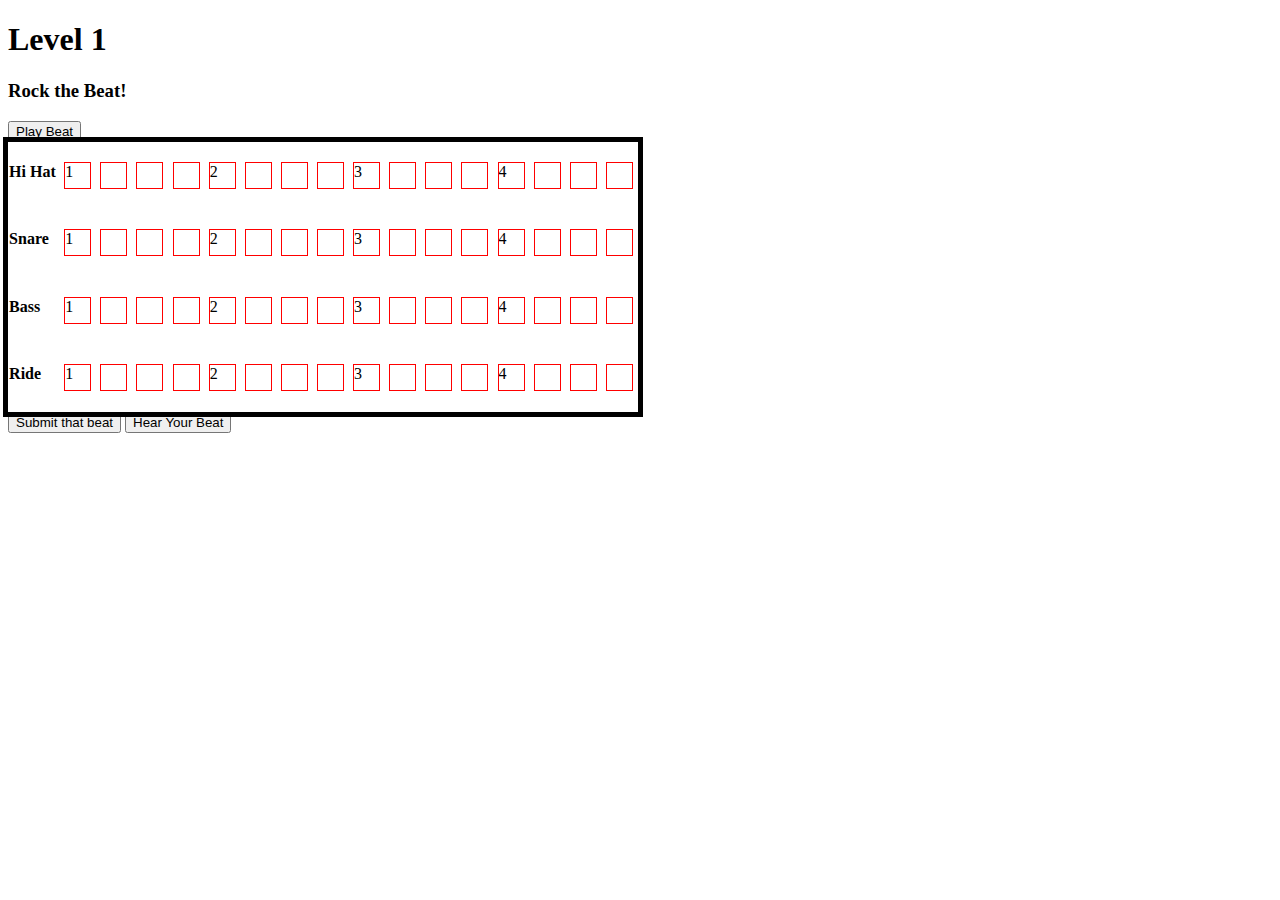
==== index.html @ 948e909e "next level conditions added" ====
<!DOCTYPE html>
<html lang="en">
<head>
    <meta charset="UTF-8">
    <meta http-equiv="X-UA-Compatible" content="IE=edge">
    <meta name="viewport" content="width=device-width, initial-scale=1.0">
    <link rel="stylesheet" type="text/css" href="./style.css">
    <title>Document</title>
</head>
<body>
    <!-- <button id="hihat">Hi Hat</button> -->
    <div class = 'level'>
        <h1 id="levelHeader">Level 1</h1>
        <h3>Rock the Beat!</h3>
        <button class= 'playBeat' data-beat="1">Play Beat</button>
        <div class = 'gridContainer'>
        <div class = "eachLine">
            <span class = 'hiHat' data-drum="1">
                <h4 class = "name">Hi Hat</h3>
                <span id = 'hh0' class='hh gridBox box0'>1</span>
                <span id = 'hh1' class='hh gridBox box1'></span>
                <span id = 'hh2' class='hh gridBox box2'></span>
                <span id = 'hh3' class='hh gridBox box3'></span>
                <span id = 'hh4' class='hh gridBox box4'>2</span>
                <span id = 'hh5' class='hh gridBox box5'></span>
                <span id = 'hh6' class='hh gridBox box6'></span>
                <span id = 'hh7' class='hh gridBox box7'></span>
                <span id = 'hh8' class='hh gridBox box8'>3</span>
                <span id = 'hh9' class='hh gridBox box9'></span>
                <span id = 'hh10' class='hh gridBox box10'></span>
                <span id = 'hh11' class='hh gridBox box11'></span>
                <span id = 'hh12' class='hh gridBox box12'>4</span>
                <span id = 'hh13' class='hh gridBox box13'></span>
                <span id = 'hh14' class='hh gridBox box14'></span>
                <span id = 'hh15' class='hh gridBox box15'></span>
            </span>
            <span class = 'snare' data-drum="2">
                <h4 class = "name">Snare</h3>
                <span id = 'sn0' class='sn gridBox box0'>1</span>
                <span id = 'sn1' class='sn gridBox box1'></span>
                <span id = 'sn2' class='sn gridBox box2'></span>
                <span id = 'sn3' class='sn gridBox box3'></span>
                <span id = 'sn4' class='sn gridBox box4'>2</span>
                <span id = 'sn5' class='sn gridBox box5'></span>
                <span id = 'sn6' class='sn gridBox box6'></span>
                <span id = 'sn7' class='sn gridBox box7'></span>
                <span id = 'sn8' class='sn gridBox box8'>3</span>
                <span id = 'sn9' class='sn gridBox box9'></span>
                <span id = 'sn10' class='sn gridBox box10'></span>
                <span id = 'sn11' class='sn gridBox box11'></span>
                <span id = 'sn12' class='sn gridBox box12'>4</span>
                <span id = 'sn13' class='sn gridBox box13'></span>
                <span id = 'sn14' class='sn gridBox box14'></span>
                <span id = 'sn15' class='sn gridBox box15'></span>
            </span>
            <span class = 'bass' data-drum="3">
                <h4 class = "name">Bass</h3>
                <span id = 'b0' class='ba gridBox box0'>1</span>
                <span id = 'b1' class='ba gridBox box1'></span>
                <span id = 'b2' class='ba gridBox box2'></span>
                <span id = 'b3' class='ba gridBox box3'></span>
                <span id = 'b4' class='ba gridBox box4'>2</span>
                <span id = 'b5' class='ba gridBox box5'></span>
                <span id = 'b6' class='ba gridBox box6'></span>
                <span id = 'b7' class='ba gridBox box7'></span>
                <span id = 'b8' class='ba gridBox box8'>3</span>
                <span id = 'b9' class='ba gridBox box9'></span>
                <span id = 'b10' class='ba gridBox box10'></span>
                <span id = 'b11' class='ba gridBox box11'></span>
                <span id = 'b12' class='ba gridBox box12'>4</span>
                <span id = 'b13' class='ba gridBox box13'></span>
                <span id = 'b14' class='ba gridBox box14'></span>
                <span id = 'b15' class='ba gridBox box15'></span>
            </span>
            <span class = 'ride' data-drum="3">
                <h4 class = "name">Ride</h3>
                <span id = 'r0' class='ri gridBox box0'>1</span>
                <span id = 'r1' class='ri gridBox box1'></span>
                <span id = 'r2' class='ri gridBox box2'></span>
                <span id = 'r3' class='ri gridBox box3'></span>
                <span id = 'r4' class='ri gridBox box4'>2</span>
                <span id = 'r5' class='ri gridBox box5'></span>
                <span id = 'r6' class='ri gridBox box6'></span>
                <span id = 'r7' class='ri gridBox box7'></span>
                <span id = 'r8' class='ri gridBox box8'>3</span>
                <span id = 'r9' class='ri gridBox box9'></span>
                <span id = 'r10' class='ri gridBox box10'></span>
                <span id = 'r11' class='ri gridBox box11'></span>
                <span id = 'r12' class='ri gridBox box12'>4</span>
                <span id = 'r13' class='ri gridBox box13'></span>
                <span id = 'r14' class='ri gridBox box14'></span>
                <span id = 'r15' class='ri gridBox box15'></span>
            </span>
        </div>
    </div>
    <button id="checkForWin">Submit that beat</button>
    <button id="playBack">Hear Your Beat</button> 
</div>


    
    

    <audio class="hhsound" src="./sounds/hihat.wav"></audio>
    <audio class="snaresound" src="./sounds/snare.wav"></audio>
    <audio class="kicksound" src="./sounds/kick.wav"></audio>
    <audio class="ridesound" src="./sounds/ride.wav"></audio>
    <audio class="floorsound" src="./sounds/floor.wav"></audio>

    <script src='./script.js'></script>
</body>
</html>
---- style.css ----
.gridContainer{
    outline: 5px solid black;
    display: flex;
    flex-direction: column;
    justify-content: left;
    width: 630px;
}
.eachline{
    display: flex;
    justify-content: space-around;
}
.name{
    height: 25px;
    width: 50px;
    align-items: center;
    justify-content: center;

}   
.hiHat{
    display: flex;
    flex-direction: row;
    justify-content: space-evenly;
    align-items: center;
}

.bass{
    display: flex;
    flex-direction: row;
    justify-content: space-evenly;
    align-items: center;
}

.snare{
    display: flex;
    flex-direction: row;
    justify-content: space-evenly;
    align-items: center;
}
.ride{
    display: flex;
    flex-direction: row;
    justify-content: space-evenly;
    align-items: center;
}

.gridBox{   
    width: 25px;
    height: 25px;
    outline: 1px solid red;
    margin: 5px;
}
.fill{
    background-color: royalblue;
    opacity: 90%;
}
.moving{
    outline: 1px solid greenyellow;

    animation-duration: 1s;
}

.hidden{
    display: none;
}
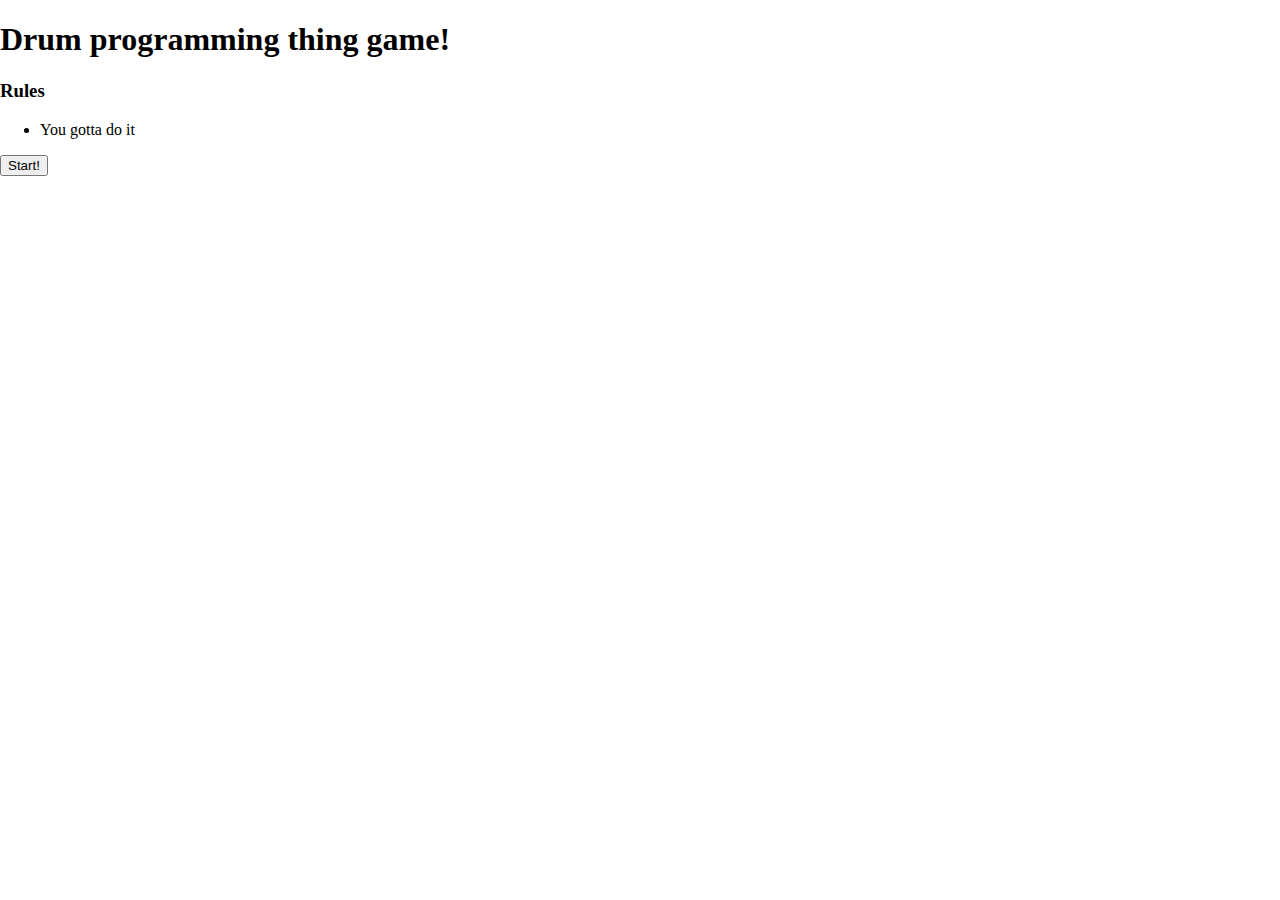
==== commit e8c9c7f4: "six levels complete" ====
--- a/index.html
+++ b/index.html
@@ -8,10 +8,30 @@
     <title>Document</title>
 </head>
 <body>
-    <!-- <button id="hihat">Hi Hat</button> -->
-    <div class = 'level'>
+<div class = 'startContainer'>
+    <h1 class = 'startheader'>Drum programming thing game!</h1>
+    <div class = gameRules>
+        <h3 id='rulesHeader'>Rules</h3>
+        <ul>
+            <li>You gotta do it</li>
+        </ul>
+    </div>
+    <button id = 'start'>Start!</button>
+</div>
+<div class = 'loss hidden'>
+    <h1>You loose!</h1>
+    <p>Maybe you should practice...</p>
+    <button id = 'tryAgain'>Try Again?</button>
+</div>
+<div class = 'win hidden'>
+    <h1>You Win!</h1>
+    <p>You're not bad!</p>
+    <button id = 'playAgain'>Play Again?</button>
+</div>
+    <div class = 'level hidden'>
         <h1 id="levelHeader">Level 1</h1>
         <h3>Rock the Beat!</h3>
+        <p class = "discription">Let's start out easy! Quarter notes on the hi hat, 4 on the floor and snare on 2 & 4!</p>
         <button class= 'playBeat' data-beat="1">Play Beat</button>
         <div class = 'gridContainer'>
         <div class = "eachLine">
@@ -19,76 +39,76 @@
                 <h4 class = "name">Hi Hat</h3>
                 <span id = 'hh0' class='hh gridBox box0'>1</span>
                 <span id = 'hh1' class='hh gridBox box1'></span>
-                <span id = 'hh2' class='hh gridBox box2'></span>
-                <span id = 'hh3' class='hh gridBox box3'></span>
+                <span id = 'hh2' class='hh gridBox box2'>&</span>
+                <span id = 'hh3' class='hh gridBox box3'></span>    
                 <span id = 'hh4' class='hh gridBox box4'>2</span>
                 <span id = 'hh5' class='hh gridBox box5'></span>
-                <span id = 'hh6' class='hh gridBox box6'></span>
+                <span id = 'hh6' class='hh gridBox box6'>&</span>
                 <span id = 'hh7' class='hh gridBox box7'></span>
                 <span id = 'hh8' class='hh gridBox box8'>3</span>
                 <span id = 'hh9' class='hh gridBox box9'></span>
-                <span id = 'hh10' class='hh gridBox box10'></span>
+                <span id = 'hh10' class='hh gridBox box10'>&</span>
                 <span id = 'hh11' class='hh gridBox box11'></span>
                 <span id = 'hh12' class='hh gridBox box12'>4</span>
                 <span id = 'hh13' class='hh gridBox box13'></span>
-                <span id = 'hh14' class='hh gridBox box14'></span>
+                <span id = 'hh14' class='hh gridBox box14'>&</span>
                 <span id = 'hh15' class='hh gridBox box15'></span>
             </span>
             <span class = 'snare' data-drum="2">
                 <h4 class = "name">Snare</h3>
                 <span id = 'sn0' class='sn gridBox box0'>1</span>
                 <span id = 'sn1' class='sn gridBox box1'></span>
-                <span id = 'sn2' class='sn gridBox box2'></span>
+                <span id = 'sn2' class='sn gridBox box2'>&</span>
                 <span id = 'sn3' class='sn gridBox box3'></span>
                 <span id = 'sn4' class='sn gridBox box4'>2</span>
                 <span id = 'sn5' class='sn gridBox box5'></span>
-                <span id = 'sn6' class='sn gridBox box6'></span>
+                <span id = 'sn6' class='sn gridBox box6'>&</span>
                 <span id = 'sn7' class='sn gridBox box7'></span>
                 <span id = 'sn8' class='sn gridBox box8'>3</span>
                 <span id = 'sn9' class='sn gridBox box9'></span>
-                <span id = 'sn10' class='sn gridBox box10'></span>
+                <span id = 'sn10' class='sn gridBox box10'>&</span>
                 <span id = 'sn11' class='sn gridBox box11'></span>
                 <span id = 'sn12' class='sn gridBox box12'>4</span>
                 <span id = 'sn13' class='sn gridBox box13'></span>
-                <span id = 'sn14' class='sn gridBox box14'></span>
+                <span id = 'sn14' class='sn gridBox box14'>&</span>
                 <span id = 'sn15' class='sn gridBox box15'></span>
             </span>
             <span class = 'bass' data-drum="3">
                 <h4 class = "name">Bass</h3>
                 <span id = 'b0' class='ba gridBox box0'>1</span>
                 <span id = 'b1' class='ba gridBox box1'></span>
-                <span id = 'b2' class='ba gridBox box2'></span>
+                <span id = 'b2' class='ba gridBox box2'>&</span>
                 <span id = 'b3' class='ba gridBox box3'></span>
                 <span id = 'b4' class='ba gridBox box4'>2</span>
                 <span id = 'b5' class='ba gridBox box5'></span>
-                <span id = 'b6' class='ba gridBox box6'></span>
+                <span id = 'b6' class='ba gridBox box6'>&</span>
                 <span id = 'b7' class='ba gridBox box7'></span>
                 <span id = 'b8' class='ba gridBox box8'>3</span>
                 <span id = 'b9' class='ba gridBox box9'></span>
-                <span id = 'b10' class='ba gridBox box10'></span>
+                <span id = 'b10' class='ba gridBox box10'>&</span>
                 <span id = 'b11' class='ba gridBox box11'></span>
                 <span id = 'b12' class='ba gridBox box12'>4</span>
                 <span id = 'b13' class='ba gridBox box13'></span>
-                <span id = 'b14' class='ba gridBox box14'></span>
+                <span id = 'b14' class='ba gridBox box14'>&</span>
                 <span id = 'b15' class='ba gridBox box15'></span>
             </span>
             <span class = 'ride' data-drum="3">
                 <h4 class = "name">Ride</h3>
                 <span id = 'r0' class='ri gridBox box0'>1</span>
                 <span id = 'r1' class='ri gridBox box1'></span>
-                <span id = 'r2' class='ri gridBox box2'></span>
+                <span id = 'r2' class='ri gridBox box2'>&</span>
                 <span id = 'r3' class='ri gridBox box3'></span>
                 <span id = 'r4' class='ri gridBox box4'>2</span>
                 <span id = 'r5' class='ri gridBox box5'></span>
-                <span id = 'r6' class='ri gridBox box6'></span>
+                <span id = 'r6' class='ri gridBox box6'>&</span>
                 <span id = 'r7' class='ri gridBox box7'></span>
                 <span id = 'r8' class='ri gridBox box8'>3</span>
                 <span id = 'r9' class='ri gridBox box9'></span>
-                <span id = 'r10' class='ri gridBox box10'></span>
+                <span id = 'r10' class='ri gridBox box10'>&</span>
                 <span id = 'r11' class='ri gridBox box11'></span>
                 <span id = 'r12' class='ri gridBox box12'>4</span>
                 <span id = 'r13' class='ri gridBox box13'></span>
-                <span id = 'r14' class='ri gridBox box14'></span>
+                <span id = 'r14' class='ri gridBox box14'>&</span>
                 <span id = 'r15' class='ri gridBox box15'></span>
             </span>
         </div>
@@ -101,11 +121,17 @@
     
     
 
-    <audio class="hhsound" src="./sounds/hihat.wav"></audio>
+    <audio class="hhsound" src="./sounds/hihat1.wav"></audio>
     <audio class="snaresound" src="./sounds/snare.wav"></audio>
     <audio class="kicksound" src="./sounds/kick.wav"></audio>
     <audio class="ridesound" src="./sounds/ride.wav"></audio>
     <audio class="floorsound" src="./sounds/floor.wav"></audio>
+    <audio class='beat1' src="./sounds/beat1.m4a"></audio>
+    <audio class='beat2' src="./sounds/beat2.m4a"></audio>
+    <audio class='beat3' src="./sounds/beat3.m4a"></audio>
+    <audio class='beat4' src="./sounds/beat4.m4a"></audio>
+    <audio class='beat5' src="./sounds/beat5.m4a"></audio>
+    <audio class='beat6' src="./sounds/beat6.m4a"></audio>
 
     <script src='./script.js'></script>
 </body>
--- a/style.css
+++ b/style.css
@@ -1,3 +1,24 @@
+body{
+    width: 960;
+    height: 550;
+    margin: auto
+}
+.startConatiner{
+    display: flex;
+    flex-direction: column;
+    align-items: center;
+    width: 960;
+    height: 550px
+}
+
+.level{     
+    display: flex;
+    flex-direction: column;
+    align-items: center;
+    width: 960;
+    height: 550px
+}
+
 .gridContainer{
     outline: 5px solid black;
     display: flex;
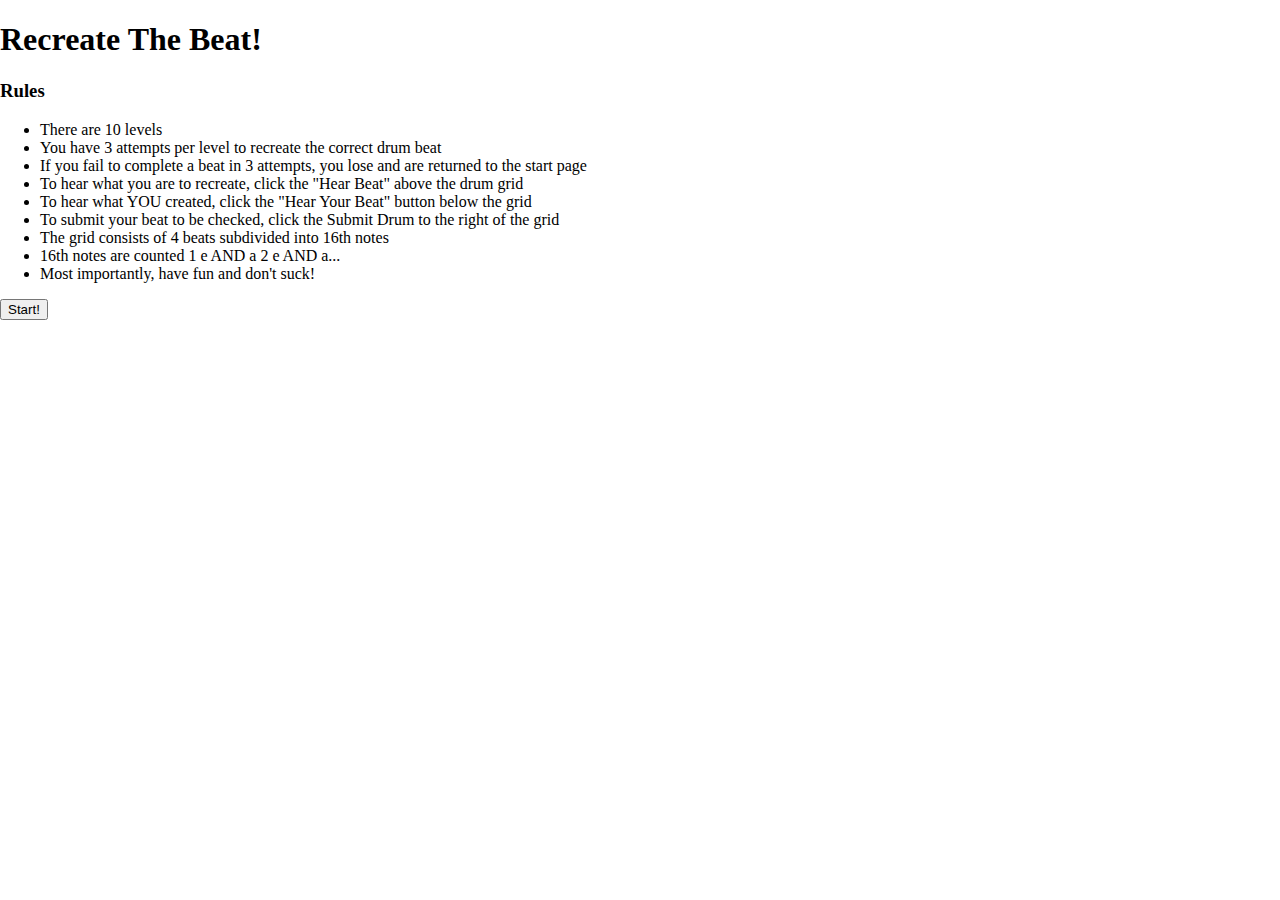
==== commit 56b79085: "forgot something..." ====
--- a/index.html
+++ b/index.html
@@ -5,30 +5,47 @@
     <meta http-equiv="X-UA-Compatible" content="IE=edge">
     <meta name="viewport" content="width=device-width, initial-scale=1.0">
     <link rel="stylesheet" type="text/css" href="./style.css">
-    <title>Document</title>
+    <title>Recreate The Beat!</title>
 </head>
 <body>
+    
 <div class = 'startContainer'>
-    <h1 class = 'startheader'>Drum programming thing game!</h1>
+    <h1 class = 'startHeader'>Recreate The Beat!</h1>
     <div class = gameRules>
         <h3 id='rulesHeader'>Rules</h3>
         <ul>
-            <li>You gotta do it</li>
+            <li>There are 10 levels</li>
+            <li>You have 3 attempts per level to recreate the correct drum beat</li>
+            <li>If you fail to complete a beat in 3 attempts, you lose and are returned to the start page</li>
+            <li>To hear what you are to recreate, click the "Hear Beat" above the drum grid</li>
+            <li>To hear what YOU created, click the "Hear Your Beat" button below the grid</li>
+            <li>To submit your beat to be checked, click the Submit Drum to the right of the grid</li>
+            <li>The grid consists of 4 beats subdivided into 16th notes</li>
+            <li>16th notes are counted 1 e AND a 2 e AND a...</li>
+            <li>Most importantly, have fun and don't suck!</li>
         </ul>
     </div>
-    <button id = 'start'>Start!</button>
+    <div class="startButton">
+        <button id = 'start'>Start!</button>
+    </div>
 </div>
 <div class = 'loss hidden'>
-    <h1>You loose!</h1>
+    <h1 class = 'lossHeader'>You loose!</h1>
+    <div class = 'lossContainer'>
     <p>Maybe you should practice...</p>
+</div>
     <button id = 'tryAgain'>Try Again?</button>
 </div>
 <div class = 'win hidden'>
-    <h1>You Win!</h1>
-    <p>You're not bad!</p>
+    <h1 class = 'winHeader'>You Win!</h1>
+    <div class = 'winMiddle'>
+    <p>You're not bad! Well... you're at least better than Lars Ulrich...</p>
+    <img id = 'lars' src = "./images/lars.png">
+    </div>
     <button id = 'playAgain'>Play Again?</button>
 </div>
     <div class = 'level hidden'>
+        <img class='bdpic' src="./images/bassDrum.png">
         <h1 id="levelHeader">Level 1</h1>
         <h3>Rock the Beat!</h3>
         <p class = "discription">Let's start out easy! Quarter notes on the hi hat, 4 on the floor and snare on 2 & 4!</p>
@@ -112,9 +129,12 @@
                 <span id = 'r15' class='ri gridBox box15'></span>
             </span>
         </div>
+
     </div>
-    <button id="checkForWin">Submit that beat</button>
-    <button id="playBack">Hear Your Beat</button> 
+    <div class = "bottomButtons">
+
+        <button id="playBack">Hear Your Beat</button> 
+    </div>
 </div>
 
 
@@ -132,6 +152,10 @@
     <audio class='beat4' src="./sounds/beat4.m4a"></audio>
     <audio class='beat5' src="./sounds/beat5.m4a"></audio>
     <audio class='beat6' src="./sounds/beat6.m4a"></audio>
+    <audio class='beat7' src="./sounds/beat7.m4a"></audio>
+    <audio class='beat8' src="./sounds/beat8.m4a"></audio>
+    <audio class='beat9' src="./sounds/beat9.m4a"></audio>
+    <audio class='beat10' src="./sounds/beat10.m4a"></audio>
 
     <script src='./script.js'></script>
 </body>
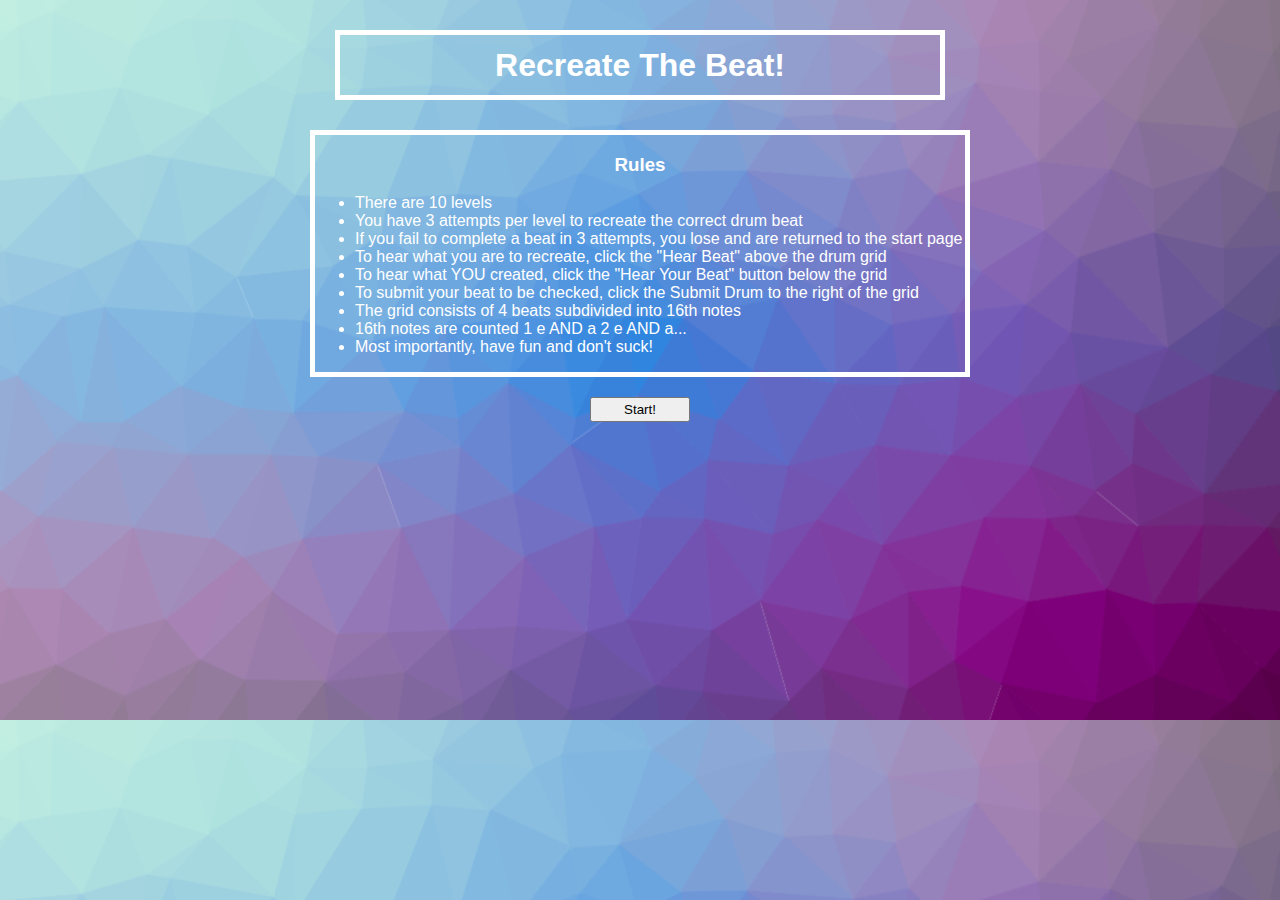
==== commit b193414f: "fix favicon error" ====
--- a/index.html
+++ b/index.html
@@ -4,6 +4,7 @@
     <meta charset="UTF-8">
     <meta http-equiv="X-UA-Compatible" content="IE=edge">
     <meta name="viewport" content="width=device-width, initial-scale=1.0">
+    <link rel="shortcut icon" href="./images/favicon.ico">
     <link rel="stylesheet" type="text/css" href="./style.css">
     <title>Recreate The Beat!</title>
 </head>
--- a/style.css
+++ b/style.css
@@ -1,36 +1,154 @@
 body{
-    width: 960;
-    height: 550;
-    margin: auto
-}
+    background-image: url("images/background3.png");
+    background-size: cover;
+    font-family: Arial, Helvetica, sans-serif;
+    width: 960px;
+    height: 550px;
+    margin: auto;
+    color: white;
+}
+ 
 .startConatiner{
     display: flex;
     flex-direction: column;
-    align-items: center;
-    width: 960;
-    height: 550px
+    width: 960px;
+    height: 550px;
+}
+.winHeader{
+    display: flex;
+    align-items: center;
+    justify-content: center;
+    margin: 30px auto;
+    text-align: center;
+    /* border: 5px solid black; */
+    width: 600px;
+    height: 60px
+}
+
+.lossHeader{
+    display: flex;
+    align-items: center;
+    justify-content: center;
+    margin: 30px auto;
+    text-align: center;
+    width: 600px;
+    height: 60px;
+}
+.lossContainer{
+    display: flex;
+    flex-direction: column;
+    align-items: center;
+    width: 650px;
+}
+#tryAgain{
+    margin: 20px;
+    width:100px;
+    height:25px;  
+}
+#playAgain{
+    margin: 20px;
+    width:100px;
+    height:25px;
+}
+
+#lars{
+    width: 200px;
+    margin: 15px;
+}
+.winMiddle{
+    display: flex;
+    flex-direction: column;
+    align-items: center;
+    width: 650px;
+    /* border: 5px solid black */
+}
+.loss{
+    display: flex;
+    flex-direction: column;
+    align-items: center;
+    width: 960px;
+    height: 550px;
+}
+.win{
+    display: flex;
+    flex-direction: column;
+    align-items: center;
+    width: 960px;
+    height: 550px;
+}
+.startButton{
+    display: flex;
+    justify-content: center;
+    
+}
+
+#start{
+    margin: 20px;
+    width:100px;
+    height:25px;
+}
+
+.startHeader{
+    display: flex;
+    align-items: center;
+    justify-content: center;
+    margin: 30px auto;
+    text-align: center;
+    border: 5px solid white;
+    width: 600px;
+    height: 60px
+    
+}
+
+.gameRules{
+    margin: auto;
+    width: 650px;
+    border: 5px solid white
+}
+#rulesHeader{
+    text-align: center;
 }
 
 .level{     
-    display: flex;
-    flex-direction: column;
-    align-items: center;
-    width: 960;
-    height: 550px
+    width: 960px;
+    height: 550px;
+    position: relative;
+}
+#levelHeader{
+    text-align: center;
+}
+
+.discription{
+    text-align: center;
+}
+
+.playBeat{
+    height: 25px;
+    width: 150px;
+    margin: 0px 58% 20px 42%;
+}
+#playBack{
+    height: 25px;
+    width: 150px;
+}
+
+.bottomButtons{
+    display: flex;
+    justify-content: space-evenly;
+    margin: 15px;
+    flex-direction: row-reverse;
 }
 
 .gridContainer{
-    outline: 5px solid black;
-    display: flex;
-    flex-direction: column;
-    justify-content: left;
-    width: 630px;
+    outline: 5px solid white;
+    width: 665px;
 }
 .eachline{
     display: flex;
     justify-content: space-around;
 }
 .name{
+    display: flex;
     height: 25px;
     width: 50px;
     align-items: center;
@@ -65,21 +183,25 @@
 }
 
 .gridBox{   
+    display: flex;
+    align-items: center;
+    justify-content: center;
+    border-radius: 25%;
     width: 25px;
     height: 25px;
-    outline: 1px solid red;
+    border: 2px solid white;
     margin: 5px;
 }
 .fill{
-    background-color: royalblue;
+    background-color: yellowgreen;
     opacity: 90%;
 }
-.moving{
-    outline: 1px solid greenyellow;
-
-    animation-duration: 1s;
-}
-
 .hidden{
     display: none;
+}
+
+.bdpic{
+    width: 225px;
+    position: absolute;
+    margin: 205px 10px 0px 700px;
 }